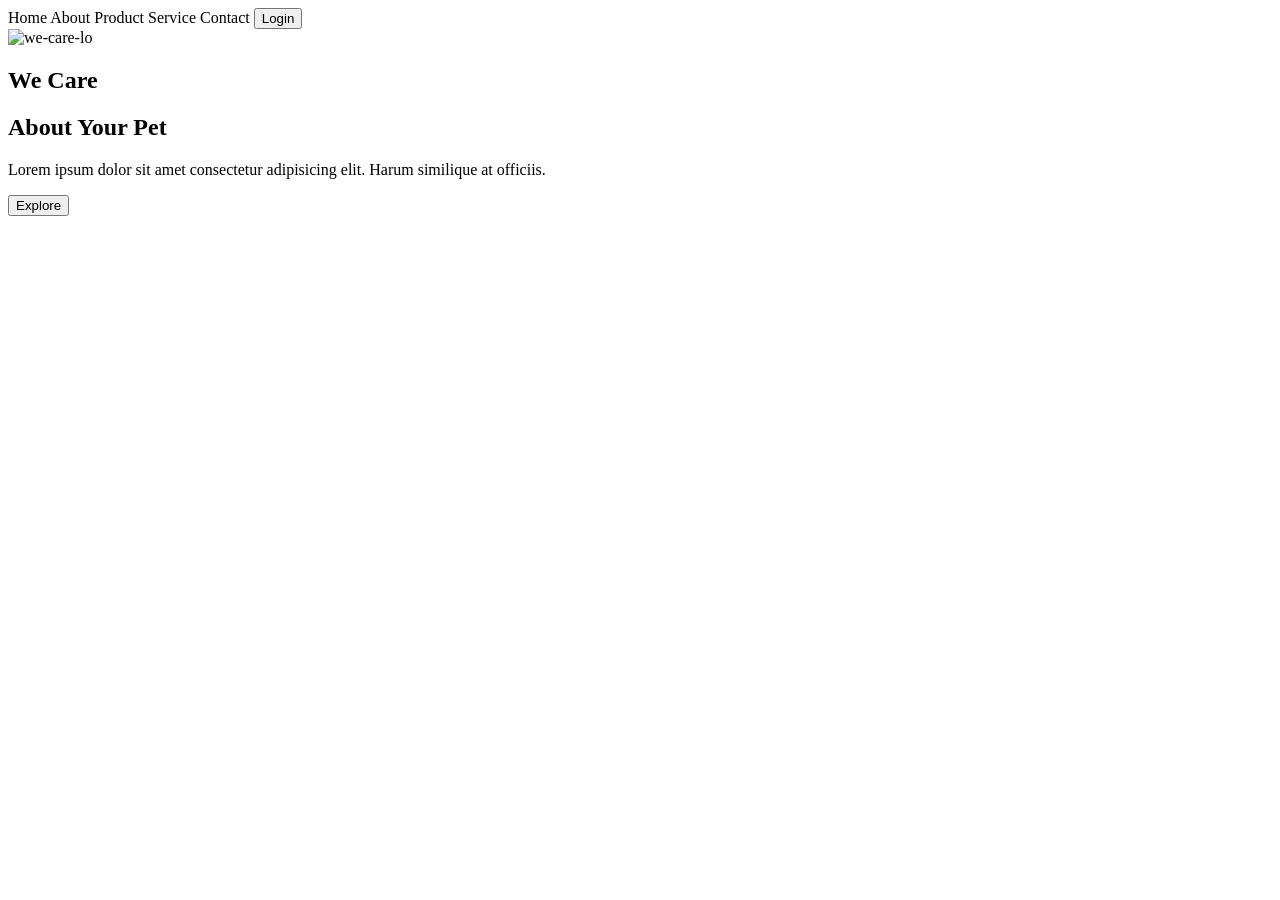
==== index.html @ 03483e76 "title" ====
<!DOCTYPE html>
<html lang="pt-br">

<head>
    <meta charset="UTF-8">
    <meta name="viewport" content="width=device-width, initial-scale=1.0">
    <link rel="stylesheet" href="./styles.css">
    <title> We Care</title>
    <link rel="preconnect" href="https://fonts.googleapis.com">
    <link rel="preconnect" href="https://fonts.gstatic.com" crossorigin>
    <link href="https://fonts.googleapis.com/css2?family=Montserrat:ital@1&display=swap" rel="stylesheet">

</head>



<body>
    <header>
        <a class="link-header">Home</a>
        <a class="link-header">About</a>
        <a class="link-header">Product</a>
        <a class="link-header">Service</a>
        <a class="link-header">Contact</a>
        <button class="button-header">Login</button>
    </header>
    <main>
        <img src="./Illustration 2.png" alt="we-care-lo" class="logo-image">
        <section>
            <h1> We Care </h1>
            <h2> About Your Pet </h2>
            <p> Lorem ipsum dolor sit amet consectetur adipisicing elit. Harum similique at officiis. 
            </p>
            <button class="button-main"> Explore </button>
        </section>
    </main>


</body>

</html>
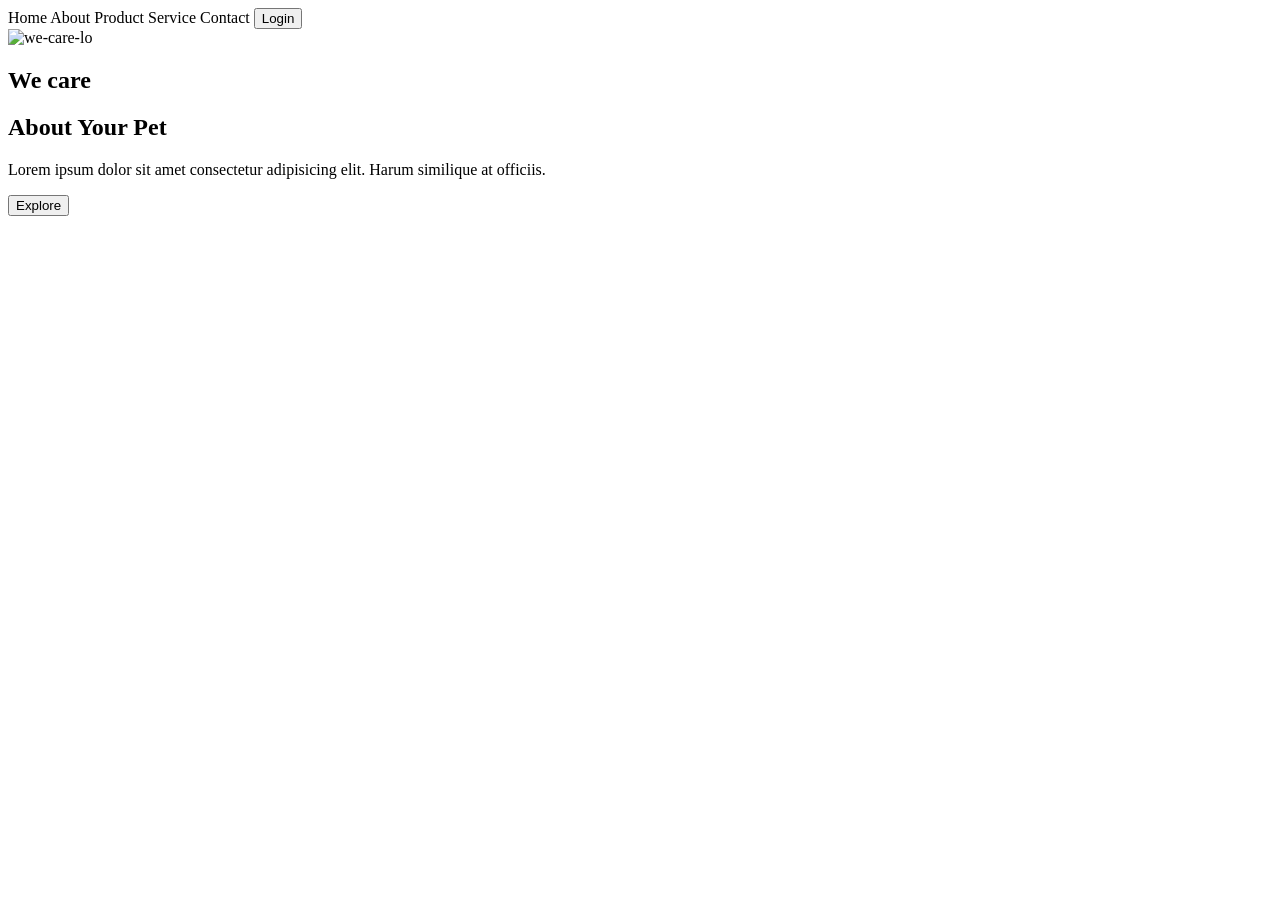
==== commit aa792584: "Title Ajuste no título." ====
--- a/index.html
+++ b/index.html
@@ -26,7 +26,7 @@
     <main>
         <img src="./Illustration 2.png" alt="we-care-lo" class="logo-image">
         <section>
-            <h1> We Care </h1>
+            <h1> We care </h1>
             <h2> About Your Pet </h2>
             <p> Lorem ipsum dolor sit amet consectetur adipisicing elit. Harum similique at officiis. 
             </p>
@@ -37,4 +37,4 @@
 
 </body>
 
-</html>+</html>
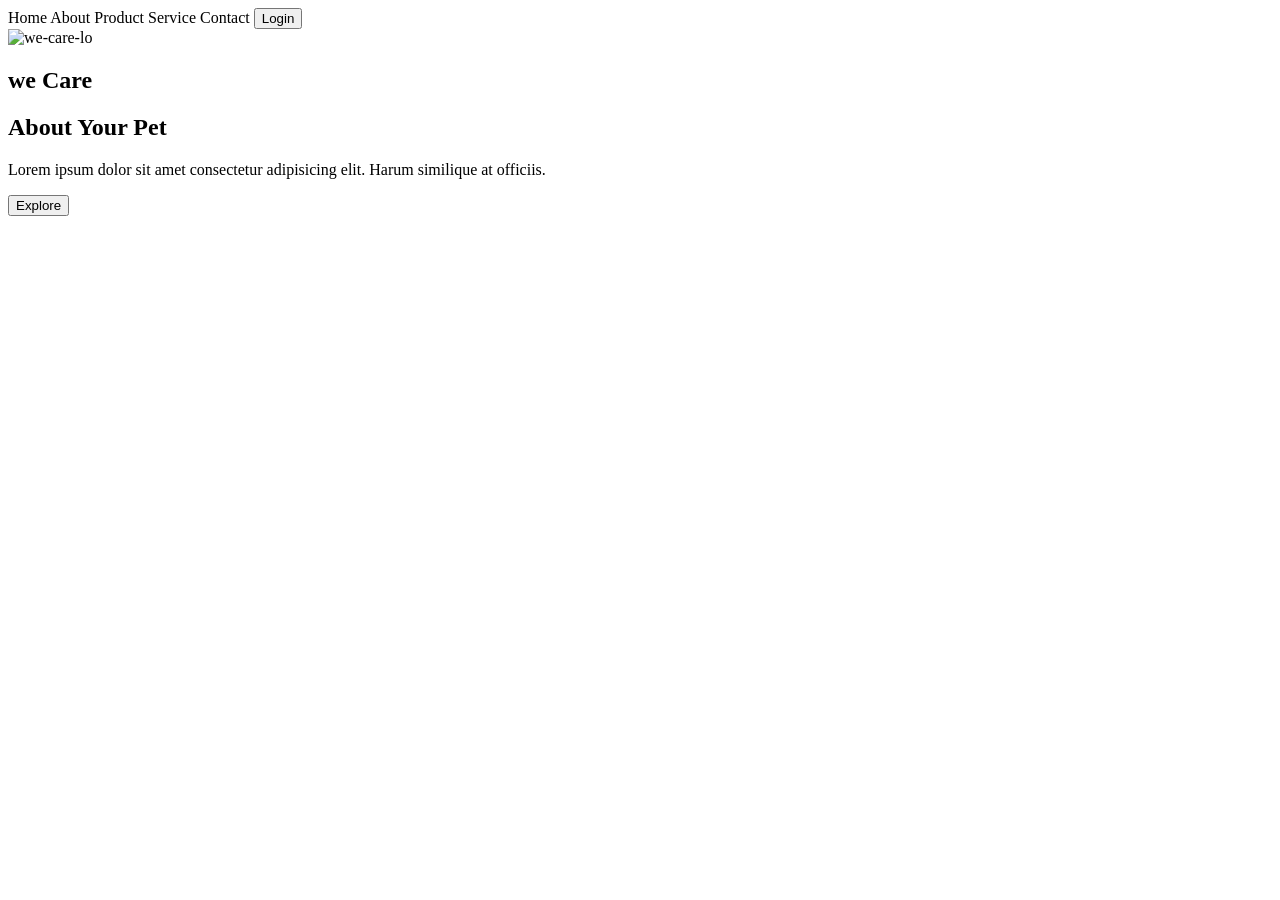
==== commit 5747dc93: "Fix capitalization in title and main heading Updated title and heading capitalization for consistenc" ====
--- a/index.html
+++ b/index.html
@@ -5,7 +5,7 @@
     <meta charset="UTF-8">
     <meta name="viewport" content="width=device-width, initial-scale=1.0">
     <link rel="stylesheet" href="./styles.css">
-    <title> We Care</title>
+    <title>We Care</title>
     <link rel="preconnect" href="https://fonts.googleapis.com">
     <link rel="preconnect" href="https://fonts.gstatic.com" crossorigin>
     <link href="https://fonts.googleapis.com/css2?family=Montserrat:ital@1&display=swap" rel="stylesheet">
@@ -26,7 +26,7 @@
     <main>
         <img src="./Illustration 2.png" alt="we-care-lo" class="logo-image">
         <section>
-            <h1> We care </h1>
+            <h1> we Care </h1>
             <h2> About Your Pet </h2>
             <p> Lorem ipsum dolor sit amet consectetur adipisicing elit. Harum similique at officiis. 
             </p>
